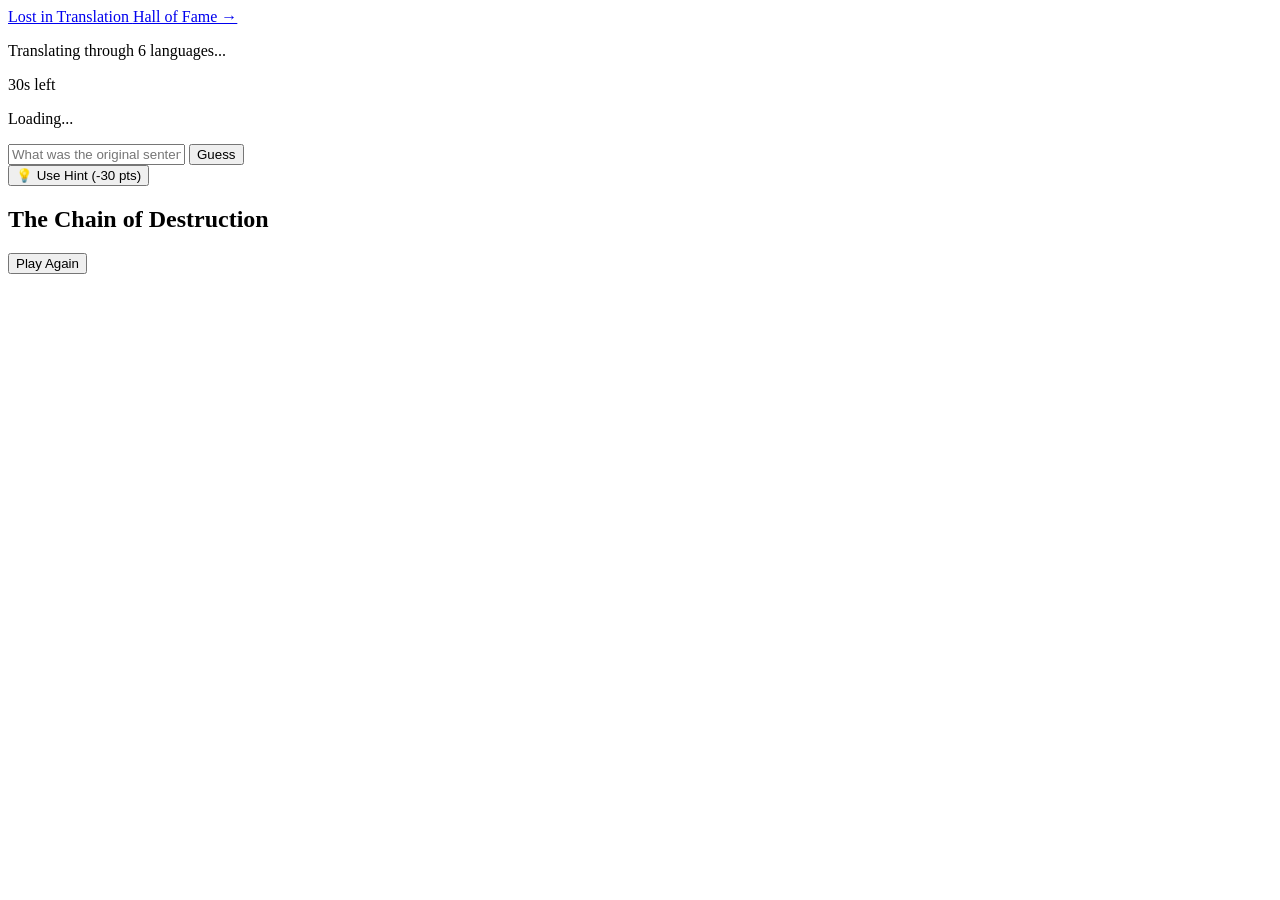
==== lost-in-translation-client/pages/game.html @ 9efa7923 "frontend complete" ====
<!doctype html>
<html lang="en">
	<head>
		<meta charset="UTF-8" />
		<meta name="viewport" content="width=device-width, initial-scale=1.0" />
		<title>Start Round</title>
        <link rel="stylesheet" href="/lost-in-translation/styles/style.css">
	</head>
	<body>

		<header class="topbar">
			<a href="/lost-in-translation/index.html" class="logo"> Lost in Translation </a>
			<a href="/lost-in-translation/pages/hall-of-fame.html" class="nav-link"
				>Hall of Fame →</a
			>
		</header>

		<main class="game-wrap">
			<section id="loading-screen" class="screen">
				<div class="spinner"></div>
				<p>Translating through 6 languages...</p>
			</section>

			<section id="round-screen" class="screen">
				<div class="timer-bar"><span id="timer">30</span>s left</div>

				<div class="mangled-box">
					<p id="mangled-sentence">Loading...</p>
				</div>

				<form id="guess-form">
					<input
						type="text"
						id="guess-input"
						placeholder="What was the original sentence?"
						autocomplete="off"
						required
					/>
					<button type="submit" class="btn-primary">Guess</button>
				</form>

				<div id="feedback" class="feedback"></div>

				<button id="hint-btn" class="btn-secondary">
					💡 Use Hint (-30 pts)
				</button>
				<div id="hint-display" class="hint-display"></div>
			</section>

            <section id="reveal-screen" class="screen">
                <h2>The Chain of Destruction</h2>
				<div id="reveal-original" class="reveal-original"></div>
				<div id="reveal-steps" class="reveal-steps"></div>
				<div id="mangle-score-display" class="mangle-score"></div>
				<button id="play-again-btn" class="btn-primary">Play Again</button>
            </section>
		</main>

        <script src="/lost-in-translation/scripts/mock-api.js"></script>
        <script src="/lost-in-translation/scripts/axios.min.js"></script>
        <script src="/lost-in-translation/scripts/game.js"></script>

	</body>
</html>
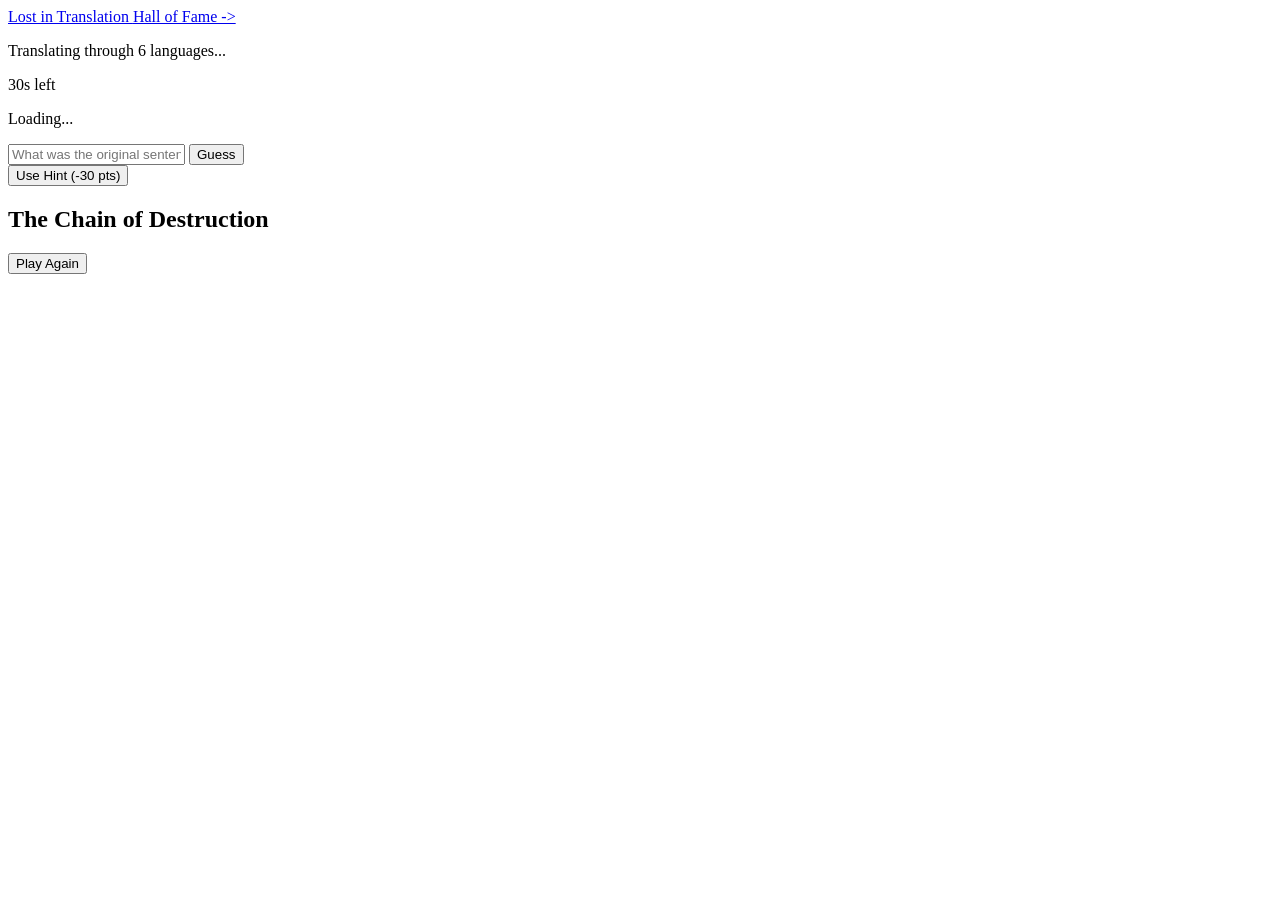
==== commit 8eddf9e3: "unnecessary things removed" ====
--- a/lost-in-translation-client/pages/game.html
+++ b/lost-in-translation-client/pages/game.html
@@ -2,17 +2,18 @@
 <html lang="en">
 	<head>
 		<meta charset="UTF-8" />
-		<meta name="viewport" content="width=device-width, initial-scale=1.0" />
+		<meta name="viewport" content="width=device-width, initial-scale=1.0"/>
 		<title>Start Round</title>
-        <link rel="stylesheet" href="/lost-in-translation/styles/style.css">
+		<link rel="stylesheet" href="/lost-in-translation/styles/style.css"/>
 	</head>
 	<body>
-
 		<header class="topbar">
-			<a href="/lost-in-translation/index.html" class="logo"> Lost in Translation </a>
-			<a href="/lost-in-translation/pages/hall-of-fame.html" class="nav-link"
-				>Hall of Fame →</a
-			>
+			<a href="/lost-in-translation/index.html" class="logo">
+				Lost in Translation
+			</a>
+			<a href="/lost-in-translation/pages/hall-of-fame.html" class="nav-link">
+				Hall of Fame ->
+			</a>
 		</header>
 
 		<main class="game-wrap">
@@ -41,24 +42,20 @@
 
 				<div id="feedback" class="feedback"></div>
 
-				<button id="hint-btn" class="btn-secondary">
-					💡 Use Hint (-30 pts)
-				</button>
+				<button id="hint-btn" class="btn-secondary">Use Hint (-30 pts)</button>
 				<div id="hint-display" class="hint-display"></div>
 			</section>
 
-            <section id="reveal-screen" class="screen">
-                <h2>The Chain of Destruction</h2>
+			<section id="reveal-screen" class="screen">
+				<h2>The Chain of Destruction</h2>
 				<div id="reveal-original" class="reveal-original"></div>
 				<div id="reveal-steps" class="reveal-steps"></div>
 				<div id="mangle-score-display" class="mangle-score"></div>
 				<button id="play-again-btn" class="btn-primary">Play Again</button>
-            </section>
+			</section>
 		</main>
 
-        <script src="/lost-in-translation/scripts/mock-api.js"></script>
-        <script src="/lost-in-translation/scripts/axios.min.js"></script>
-        <script src="/lost-in-translation/scripts/game.js"></script>
-
+		<script src="/lost-in-translation/scripts/axios.min.js"></script>
+		<script src="/lost-in-translation/scripts/game.js"></script>
 	</body>
 </html>
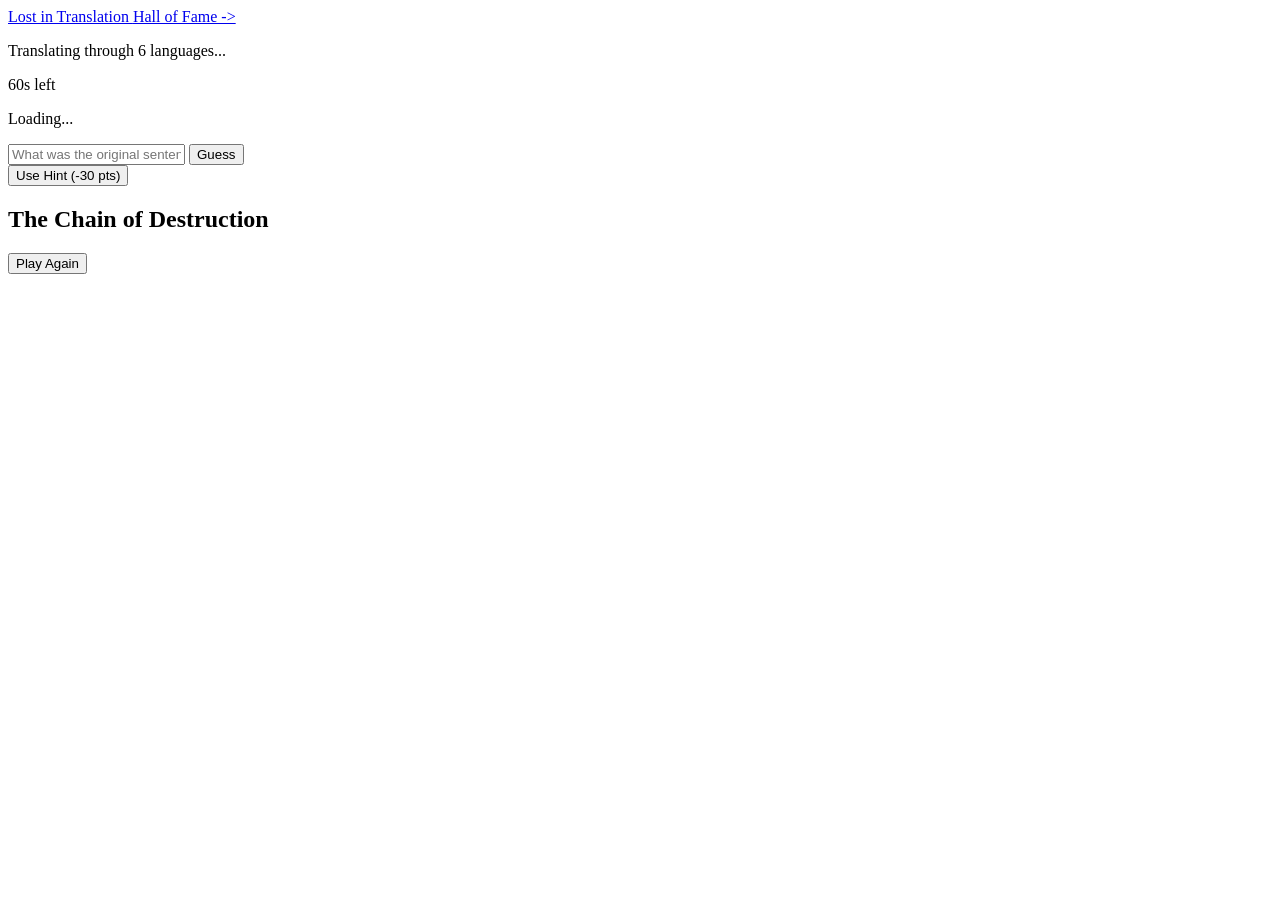
==== commit 9610a0aa: "update game and hall of fame pages for new API integration" ====
--- a/lost-in-translation-client/pages/game.html
+++ b/lost-in-translation-client/pages/game.html
@@ -4,14 +4,14 @@
 		<meta charset="UTF-8" />
 		<meta name="viewport" content="width=device-width, initial-scale=1.0"/>
 		<title>Start Round</title>
-		<link rel="stylesheet" href="/lost-in-translation/styles/style.css"/>
+		<link rel="stylesheet" href="/lost-in-translation/lost-in-translation-client/styles/style.css"/>
 	</head>
 	<body>
 		<header class="topbar">
-			<a href="/lost-in-translation/index.html" class="logo">
+			<a href="/lost-in-translation/lost-in-translation-client/index.html" class="logo">
 				Lost in Translation
 			</a>
-			<a href="/lost-in-translation/pages/hall-of-fame.html" class="nav-link">
+			<a href="/lost-in-translation/lost-in-translation-client/pages/hall-of-fame.html" class="nav-link">
 				Hall of Fame ->
 			</a>
 		</header>
@@ -23,7 +23,7 @@
 			</section>
 
 			<section id="round-screen" class="screen">
-				<div class="timer-bar"><span id="timer">30</span>s left</div>
+				<div class="timer-bar"><span id="timer">60</span>s left</div>
 
 				<div class="mangled-box">
 					<p id="mangled-sentence">Loading...</p>
@@ -55,7 +55,7 @@
 			</section>
 		</main>
 
-		<script src="/lost-in-translation/scripts/axios.min.js"></script>
-		<script src="/lost-in-translation/scripts/game.js"></script>
+		<script src="/lost-in-translation/lost-in-translation-client/scripts/axios.min.js"></script>
+		<script src="/lost-in-translation/lost-in-translation-client/scripts/game.js"></script>
 	</body>
 </html>
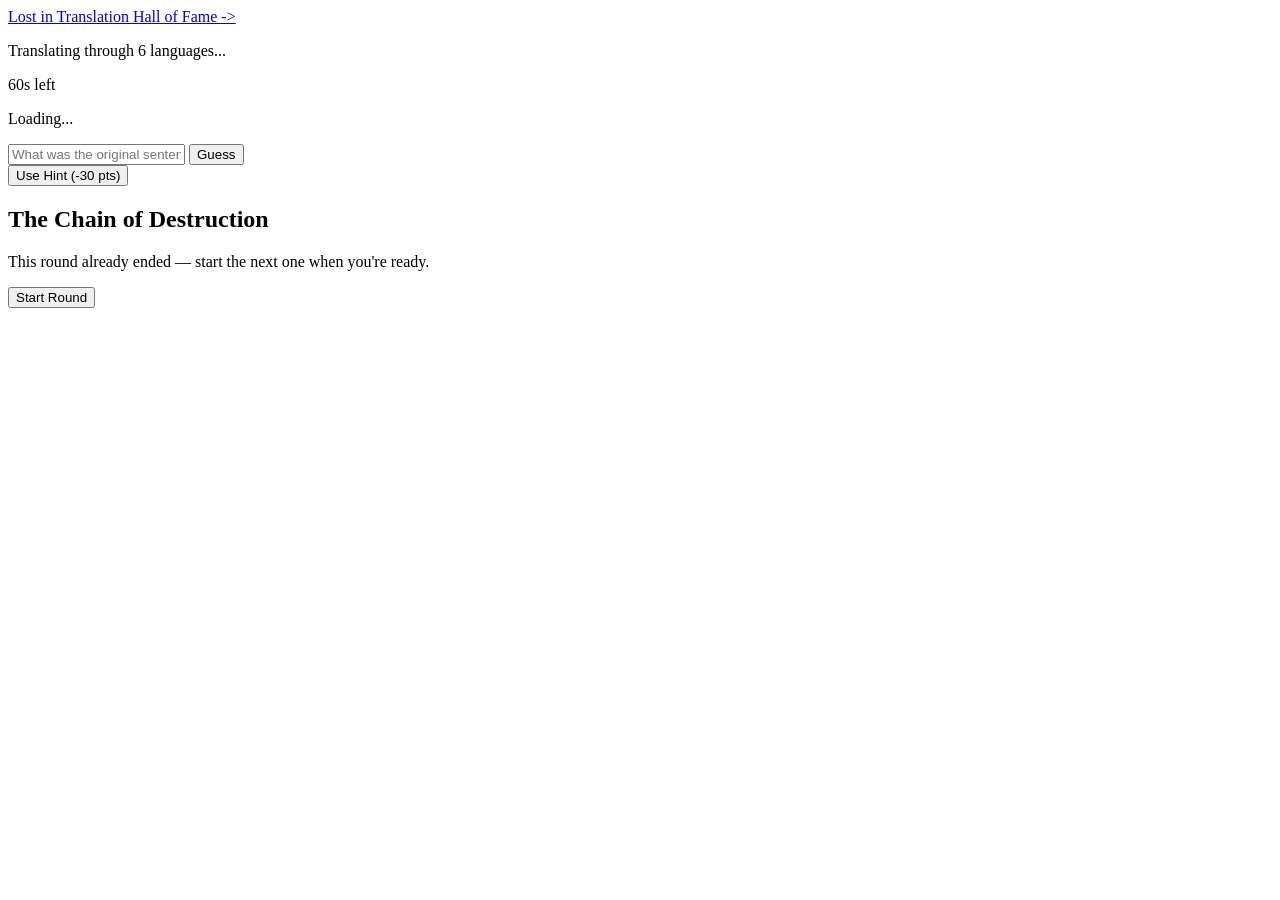
==== commit 949cd2bd: "add round ID display and error feedback to game screens" ====
--- a/lost-in-translation-client/pages/game.html
+++ b/lost-in-translation-client/pages/game.html
@@ -23,6 +23,7 @@
 			</section>
 
 			<section id="round-screen" class="screen">
+				<p id="round-id-display" class="round-id"></p>
 				<div class="timer-bar"><span id="timer">60</span>s left</div>
 
 				<div class="mangled-box">
@@ -48,10 +49,13 @@
 
 			<section id="reveal-screen" class="screen">
 				<h2>The Chain of Destruction</h2>
+				<p id="reveal-round-id-display" class="round-id"></p>
 				<div id="reveal-original" class="reveal-original"></div>
 				<div id="reveal-steps" class="reveal-steps"></div>
 				<div id="mangle-score-display" class="mangle-score"></div>
-				<button id="play-again-btn" class="btn-primary">Play Again</button>
+				<p class="start-round-note">This round already ended — start the next one when you're ready.</p>
+				<div id="reveal-error" class="feedback wrong"></div>
+				<button id="play-again-btn" class="btn-primary">Start Round</button>
 			</section>
 		</main>
 
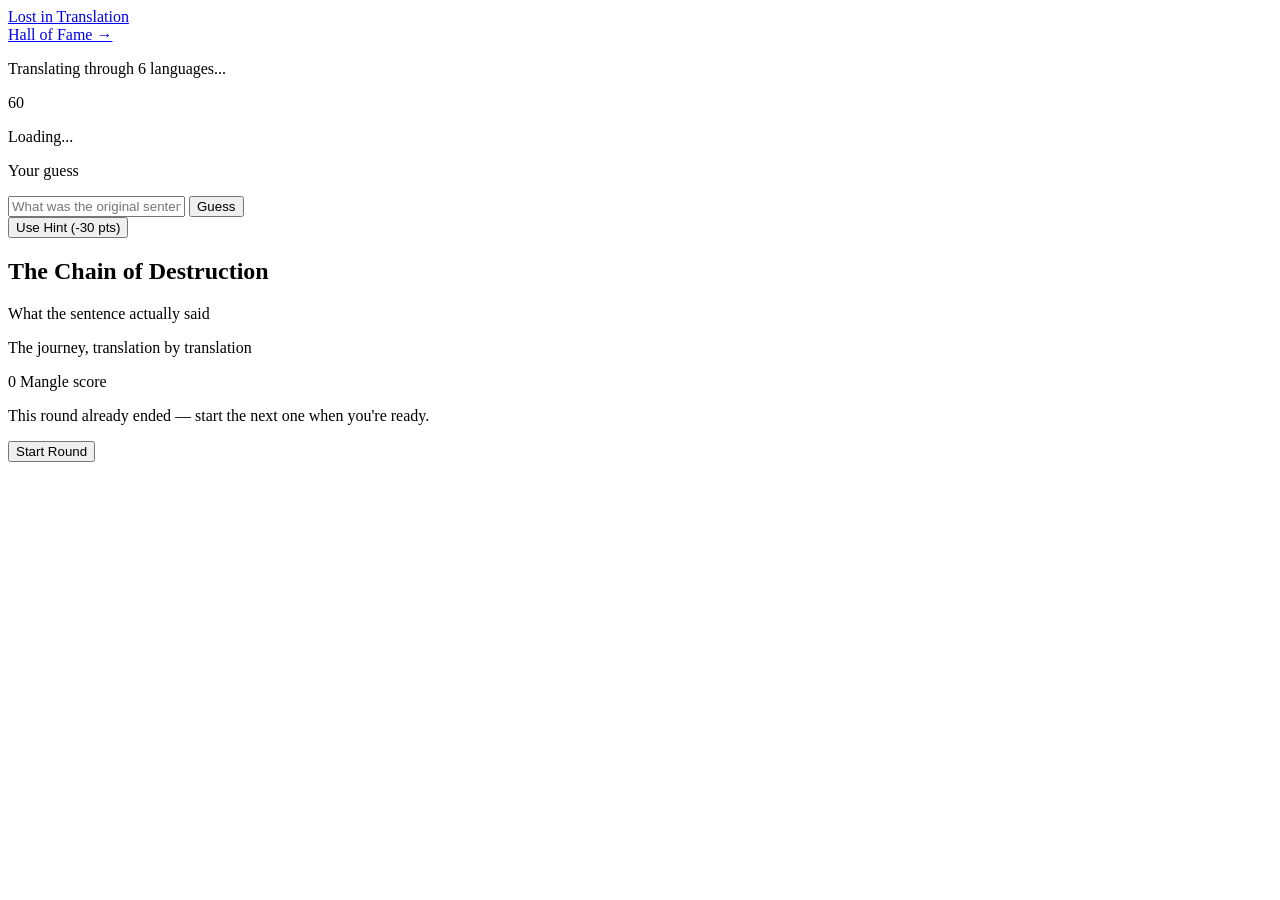
==== commit 19fbc838: "UI Upgrade" ====
--- a/lost-in-translation-client/pages/game.html
+++ b/lost-in-translation-client/pages/game.html
@@ -7,57 +7,87 @@
 		<link rel="stylesheet" href="/lost-in-translation/lost-in-translation-client/styles/style.css"/>
 	</head>
 	<body>
-		<header class="topbar">
-			<a href="/lost-in-translation/lost-in-translation-client/index.html" class="logo">
-				Lost in Translation
-			</a>
-			<a href="/lost-in-translation/lost-in-translation-client/pages/hall-of-fame.html" class="nav-link">
-				Hall of Fame ->
-			</a>
-		</header>
+		<div class="app">
+			<div class="chase"></div>
 
-		<main class="game-wrap">
-			<section id="loading-screen" class="screen">
-				<div class="spinner"></div>
-				<p>Translating through 6 languages...</p>
-			</section>
+			<header class="topbar">
+				<div class="brand">
+					<a href="/lost-in-translation/lost-in-translation-client/index.html" class="logo">
+						Lost in Translation
+					</a>
+					<span class="round-tag" id="round-id-display"></span>
+				</div>
+				<a href="/lost-in-translation/lost-in-translation-client/pages/hall-of-fame.html" class="nav-link">
+					Hall of Fame &rarr;
+				</a>
+			</header>
 
-			<section id="round-screen" class="screen">
-				<p id="round-id-display" class="round-id"></p>
-				<div class="timer-bar"><span id="timer">60</span>s left</div>
+			<main class="main">
+				<div class="game-wrap">
+					<section id="loading-screen" class="screen">
+						<div class="loading-screen">
+							<div class="spinner"></div>
+							<p>Translating through 6 languages...</p>
+						</div>
+					</section>
 
-				<div class="mangled-box">
-					<p id="mangled-sentence">Loading...</p>
+					<section id="round-screen" class="screen">
+						<div class="round-top">
+							<div class="wheel" id="wheel">
+								<div class="wheel-face"><span id="timer">60</span></div>
+							</div>
+							<div class="booth">
+								<p id="mangled-sentence">Loading...</p>
+							</div>
+						</div>
+
+						<p class="label">Your guess</p>
+						<form id="guess-form">
+							<input
+								type="text"
+								id="guess-input"
+								placeholder="What was the original sentence?"
+								autocomplete="off"
+								required
+							/>
+							<button type="submit" class="btn-primary">Guess</button>
+						</form>
+
+						<div id="board" class="board"></div>
+
+						<div class="hint-row">
+							<button id="hint-btn" class="btn-secondary">Use Hint (-30 pts)</button>
+						</div>
+						<div id="hint-display" class="hint-display"></div>
+					</section>
+
+					<section id="reveal-screen" class="screen">
+						<h2>The Chain of Destruction</h2>
+
+						<div class="reveal-original">
+							<p class="label">What the sentence actually said</p>
+							<p id="reveal-original-text"></p>
+						</div>
+
+						<p class="label">The journey, translation by translation</p>
+						<div id="reveal-steps" class="reveal-steps"></div>
+
+						<div id="mangle-score-display" class="mangle-score">
+							<div class="score-flash">
+								<span class="num" id="mangle-num">0</span>
+								<span class="cap">Mangle score</span>
+							</div>
+						</div>
+
+						<p class="start-round-note">This round already ended — start the next one when you're ready.</p>
+						<div id="reveal-error" class="error-text"></div>
+						<button id="play-again-btn" class="btn-primary">Start Round</button>
+					</section>
 				</div>
+			</main>
 
-				<form id="guess-form">
-					<input
-						type="text"
-						id="guess-input"
-						placeholder="What was the original sentence?"
-						autocomplete="off"
-						required
-					/>
-					<button type="submit" class="btn-primary">Guess</button>
-				</form>
-
-				<div id="feedback" class="feedback"></div>
-
-				<button id="hint-btn" class="btn-secondary">Use Hint (-30 pts)</button>
-				<div id="hint-display" class="hint-display"></div>
-			</section>
-
-			<section id="reveal-screen" class="screen">
-				<h2>The Chain of Destruction</h2>
-				<p id="reveal-round-id-display" class="round-id"></p>
-				<div id="reveal-original" class="reveal-original"></div>
-				<div id="reveal-steps" class="reveal-steps"></div>
-				<div id="mangle-score-display" class="mangle-score"></div>
-				<p class="start-round-note">This round already ended — start the next one when you're ready.</p>
-				<div id="reveal-error" class="feedback wrong"></div>
-				<button id="play-again-btn" class="btn-primary">Start Round</button>
-			</section>
-		</main>
+			<div class="chase"></div>
+		</div>
 
 		<script src="/lost-in-translation/lost-in-translation-client/scripts/axios.min.js"></script>
 		<script src="/lost-in-translation/lost-in-translation-client/scripts/game.js"></script>
